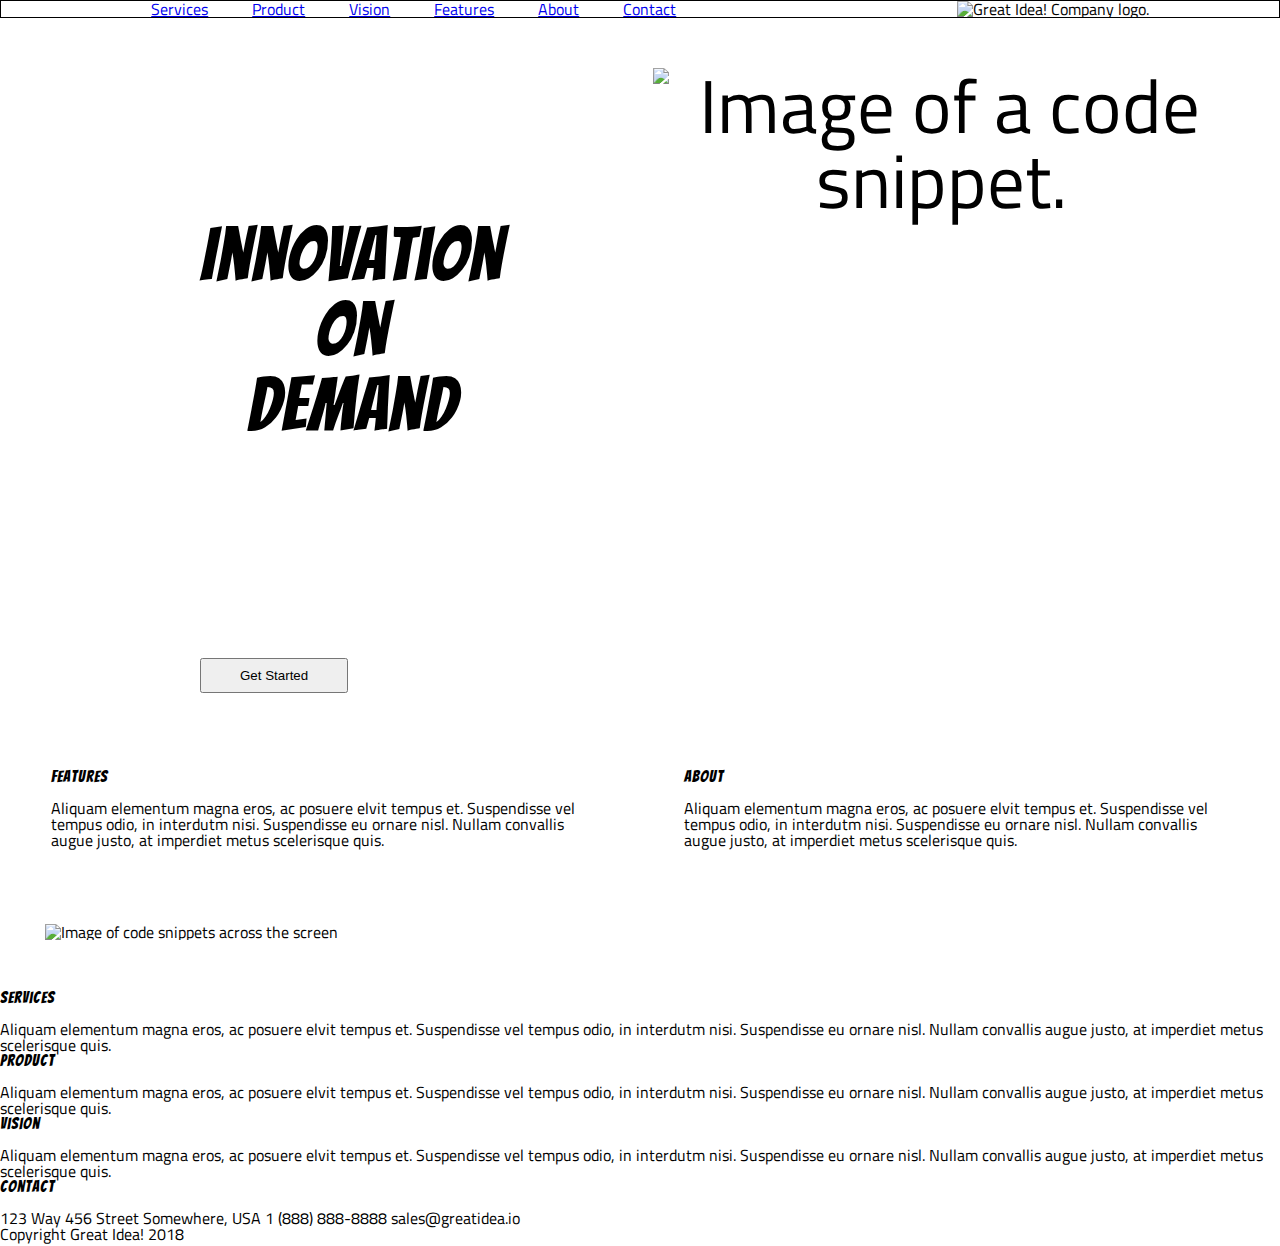
==== great-idea/index.html @ dcb48790 "input information from previous work" ====
<!doctype html>

<html lang="en">
<head>
  <meta charset="utf-8">

  <title>Great Idea!</title>

  <link href="https://fonts.googleapis.com/css?family=Bangers|Titillium+Web" rel="stylesheet">
  <link rel="stylesheet" href="css/index.css">

  <!--[if lt IE 9]>
    <script src="https://cdnjs.cloudflare.com/ajax/libs/html5shiv/3.7.3/html5shiv.js"></script>
  <![endif]-->
</head>

  <body>

    <!-- Copy and paste your HTML from the first UI project here -->
           
    <div class="navigation">  
      <nav>
        <a href="#">Services</a>
        <a href="#">Product</a>
        <a href="#">Vision</a>
        <a href="#">Features</a>
        <a href="#">About</a>
        <a href="#">Contact</a>
      </nav>
           <img class="logo" src="https://raw.githubusercontent.com/LambdaSchool/User-Interface/master/great-idea-website/img/logo.png" alt="Great Idea! Company logo.">
   </div>
   
   <header>
     <div class="header">
    <div class="demand">
     <h1> Innovation<br>
     On<br>
     Demand<br>
     </h1>
       </div>
      
    
       
     
     <img class="top-image"src="https://raw.githubusercontent.com/LambdaSchool/User-Interface/master/great-idea-website/img/header-img.png" alt="Image of a code snippet.">
     </div>
    
     
    <div class="click">
     <button> Get Started </button>
    </div>
     
    </header>
    
   <section class="top-content">    
     <div class="top">
     <h3> Features </h3>
     Aliquam elementum magna eros, ac posuere elvit tempus et. Suspendisse vel tempus odio, in interdutm nisi. Suspendisse eu ornare nisl. Nullam convallis augue justo, at imperdiet metus scelerisque quis.
     </div>
   
     <div class="top">
     <h3> About </h3>
     <p>Aliquam elementum magna eros, ac posuere elvit tempus et. Suspendisse vel tempus odio, in interdutm nisi. Suspendisse eu ornare nisl. Nullam convallis augue justo, at imperdiet metus scelerisque quis.</p>
     </div>  
   </section>
     
     <img class="middle-img" src="https://raw.githubusercontent.com/LambdaSchool/User-Interface/master/great-idea-website/img/mid-page-accent.jpg" alt="Image of code snippets across the screen">
       
   <section class="bottom-content">    
     <div class="bottom">
     <h3> Services </h3>
     Aliquam elementum magna eros, ac posuere elvit tempus et. Suspendisse vel tempus odio, in interdutm nisi. Suspendisse eu ornare nisl. Nullam convallis augue justo, at imperdiet metus scelerisque quis.
     </div>
   
     <div class="bottom">
     <h3> Product </h3>
     Aliquam elementum magna eros, ac posuere elvit tempus et. Suspendisse vel tempus odio, in interdutm nisi. Suspendisse eu ornare nisl. Nullam convallis augue justo, at imperdiet metus scelerisque quis.
     </div>
   
     <div class="bottom">
       <h3>Vision</h3>
     Aliquam elementum magna eros, ac posuere elvit tempus et. Suspendisse vel tempus odio, in interdutm nisi. Suspendisse eu ornare nisl. Nullam convallis augue justo, at imperdiet metus scelerisque quis.
       <div>
    </section> 
     
   
     <h3 class="contact-title"> Contact </h3>
    <div class="contact">
     123 Way 456 Street
     Somewhere, USA
     
     1 (888) 888-8888
     
     sales@greatidea.io
    </div>
    
    
   <footer>    
       Copyright Great Idea! 2018
   </footer>
    
  </body>
</html>
---- great-idea/css/index.css ----
/* http://meyerweb.com/eric/tools/css/reset/ 
   v2.0 | 20110126
   License: none (public domain)
*/

html, body, div, span, applet, object, iframe,
h1, h2, h3, h4, h5, h6, p, blockquote, pre,
a, abbr, acronym, address, big, cite, code,
del, dfn, em, img, ins, kbd, q, s, samp,
small, strike, strong, sub, sup, tt, var,
b, u, i, center,
dl, dt, dd, ol, ul, li,
fieldset, form, label, legend,
table, caption, tbody, tfoot, thead, tr, th, td,
article, aside, canvas, details, embed, 
figure, figcaption, footer, header, hgroup, 
menu, nav, output, ruby, section, summary,
time, mark, audio, video {
	margin: 0;
	padding: 0;
	border: 0;
	font-size: 100%;
	font: inherit;
	vertical-align: baseline;
}
/* HTML5 display-role reset for older browsers */
article, aside, details, figcaption, figure, 
footer, header, hgroup, menu, nav, section {
	display: block;
}
body {
	line-height: 1;
}
ol, ul {
	list-style: none;
}
blockquote, q {
	quotes: none;
}
blockquote:before, blockquote:after,
q:before, q:after {
	content: '';
	content: none;
}
table {
	border-collapse: collapse;
	border-spacing: 0;
}

/* Set every element's box-sizing to border-box */
* {
    box-sizing: border-box;
}

html, body {
    height: 100%;
    font-family: 'Titillium Web', sans-serif;
}

h1, h2, h3, h4, h5 {
    font-family: 'Bangers', cursive;
    letter-spacing: 1px;
    margin-bottom: 15px;
}

/* Copy and paste your work from yesterday here and start to refactor into flexbox */
.navigation {
	display: flex;
	justify-content: space-around;
	border: 1px solid black
  }
  
  .navigation a {
	margin: 20px
  }
  
  
  
  .header {
	display: flex;
	justify-content:space-between;
	padding: 50px;
	font-size: 75px;
	text-align: center;
	
  }
  
  .demand {
	padding: 100px;
	margin: 50px;
  }
  
  button {
	margin: 0px 0px 0px 200px;
	display: inline-block;
	padding: 8px 38px;  
  }
  
  
  .top {
	display: inline-block;
	width: 49%;
	margin: 1px;
	padding: 75px 50px;
  }
  
  .middle-img {
	display: inline-block;
	padding: 0px 45px 50px;
	width: 1000px
  }
  
  .bottom {
	display: flex;
	flex-direction: column;
	/*display: inline-block;
	/*width: 30%;
	margin: 1px;
	padding: 50px;*/
  }
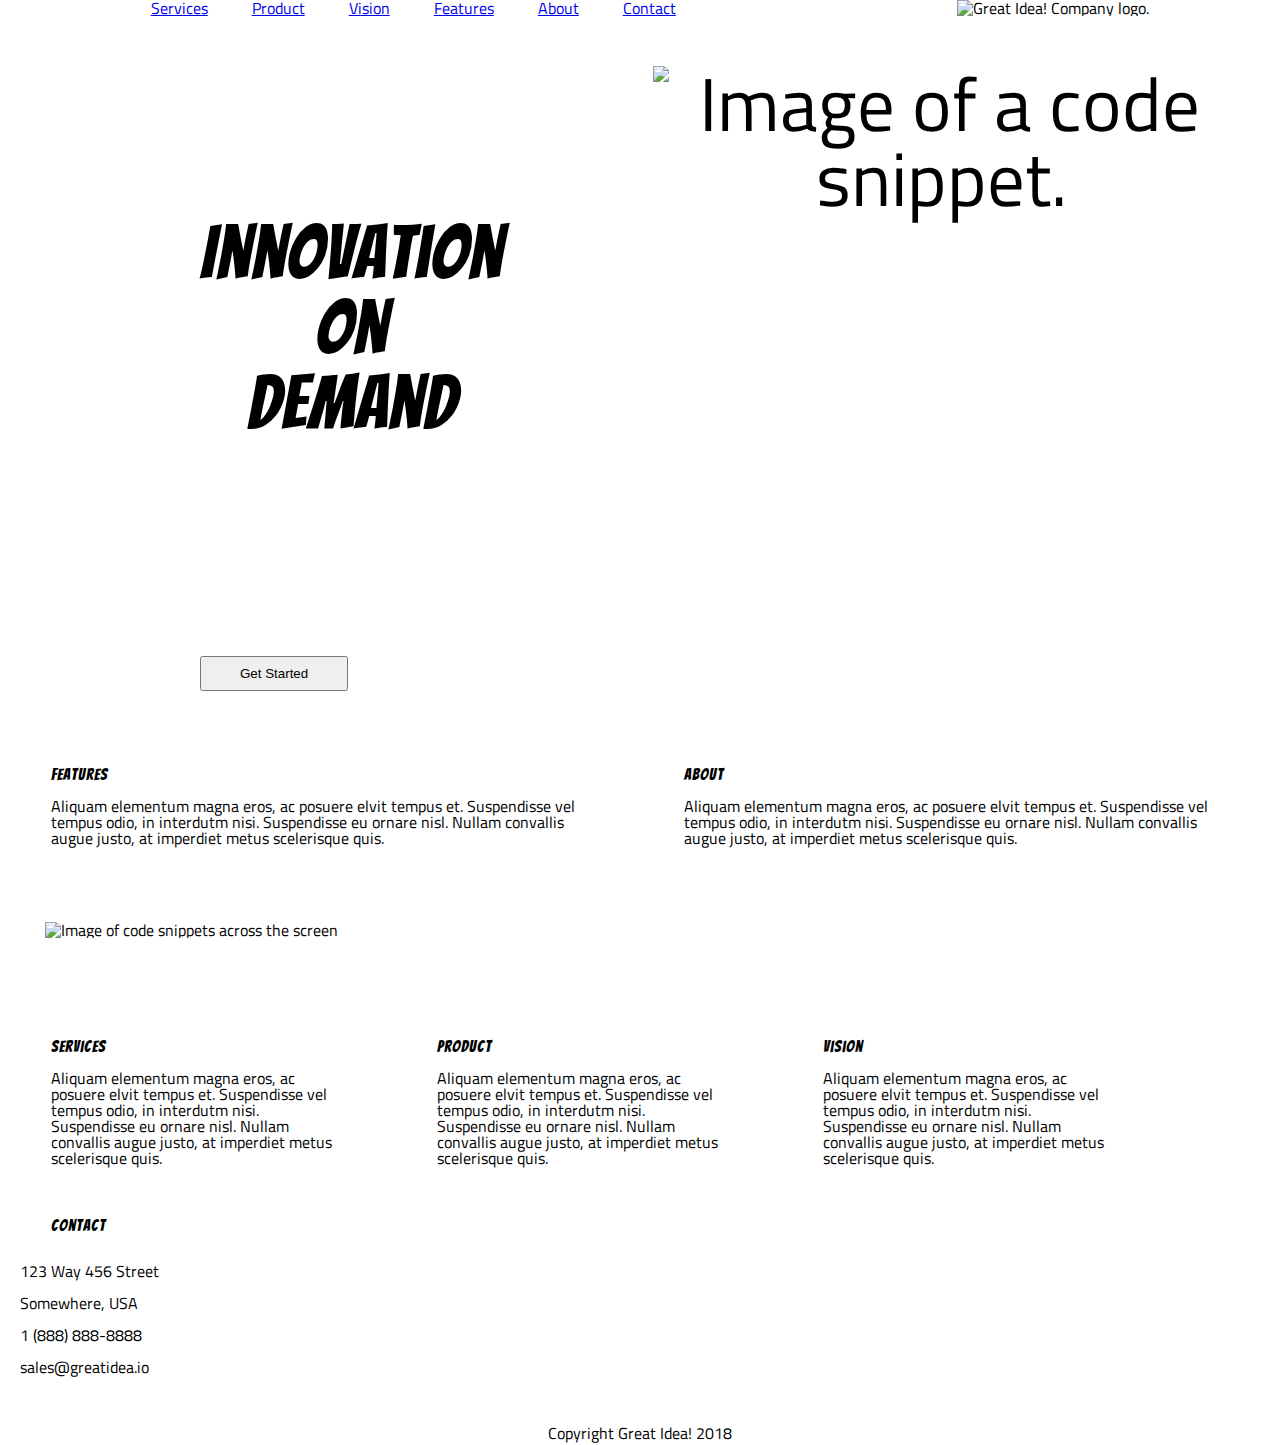
==== commit dd091910: "User Interface III: Final" ====
--- a/great-idea/index.html
+++ b/great-idea/index.html
@@ -67,17 +67,17 @@
      <img class="middle-img" src="https://raw.githubusercontent.com/LambdaSchool/User-Interface/master/great-idea-website/img/mid-page-accent.jpg" alt="Image of code snippets across the screen">
        
    <section class="bottom-content">    
-     <div class="bottom">
+     <div class="bottom1">
      <h3> Services </h3>
      Aliquam elementum magna eros, ac posuere elvit tempus et. Suspendisse vel tempus odio, in interdutm nisi. Suspendisse eu ornare nisl. Nullam convallis augue justo, at imperdiet metus scelerisque quis.
      </div>
    
-     <div class="bottom">
+     <div class="bottom2">
      <h3> Product </h3>
      Aliquam elementum magna eros, ac posuere elvit tempus et. Suspendisse vel tempus odio, in interdutm nisi. Suspendisse eu ornare nisl. Nullam convallis augue justo, at imperdiet metus scelerisque quis.
      </div>
    
-     <div class="bottom">
+     <div class="bottom3">
        <h3>Vision</h3>
      Aliquam elementum magna eros, ac posuere elvit tempus et. Suspendisse vel tempus odio, in interdutm nisi. Suspendisse eu ornare nisl. Nullam convallis augue justo, at imperdiet metus scelerisque quis.
        <div>
@@ -86,12 +86,12 @@
    
      <h3 class="contact-title"> Contact </h3>
     <div class="contact">
-     123 Way 456 Street
-     Somewhere, USA
+     <p>123 Way 456 Street</p>
+     Somewhere, USA</p>
      
-     1 (888) 888-8888
+     <p>1 (888) 888-8888</p>
      
-     sales@greatidea.io
+     <p>sales@greatidea.io</p>
     </div>
     
     
--- a/great-idea/css/index.css
+++ b/great-idea/css/index.css
@@ -66,8 +66,7 @@
 /* Copy and paste your work from yesterday here and start to refactor into flexbox */
 .navigation {
 	display: flex;
-	justify-content: space-around;
-	border: 1px solid black
+	justify-content: space-around;	
   }
   
   .navigation a {
@@ -101,7 +100,7 @@
 	display: inline-block;
 	width: 49%;
 	margin: 1px;
-	padding: 75px 50px;
+	padding: 75px 50px;	
   }
   
   .middle-img {
@@ -110,11 +109,39 @@
 	width: 1000px
   }
   
-  .bottom {
+.bottom-content {
+	display: flex;
+	flex-direction: row;
+}
+
+  .bottom1, .bottom2, .bottom3 {
+	width: 30%;
+	margin: 1px;
+	padding: 50px;
+  }
+
+  .contact-title {
+	display: inline-block;
+	width: 30%;
+	margin: 1px;
+	padding: 0px 50px;
+  }
+
+  .contact {
 	display: flex;
 	flex-direction: column;
-	/*display: inline-block;
-	/*width: 30%;
-	margin: 1px;
-	padding: 50px;*/
-  }+	width: 140px;
+	height: 150px;
+	line-height: 2;
+	text-align: left;
+	display: block;
+	margin: 20px;
+  }
+  
+  footer {
+	display: flex;
+	justify-content: center;
+	flex-wrap: wrap;
+  }
+  
+ 